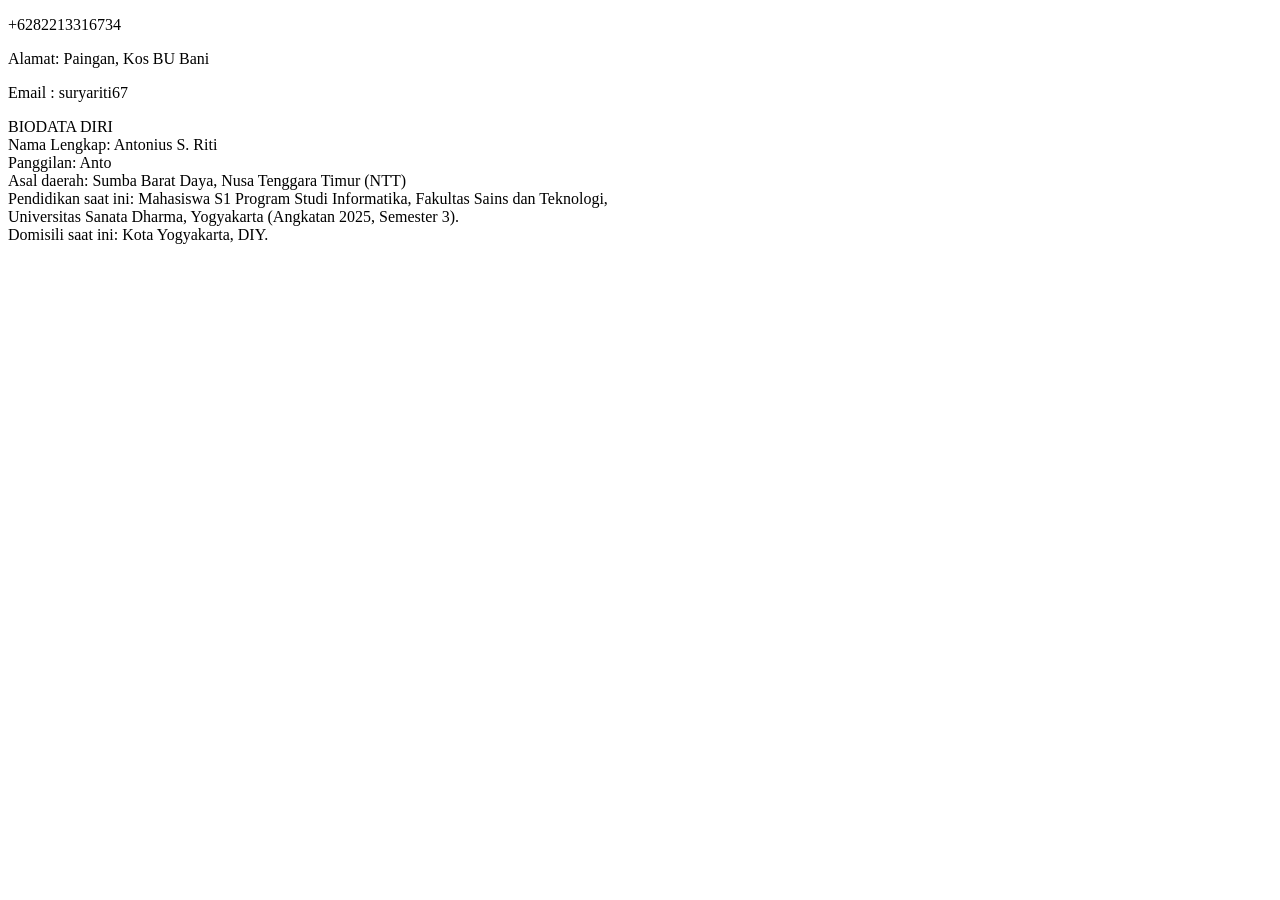
==== index.html @ 63ae72f0 "membuuat file html tambahan" ====
<!DOCTYPE html>

<head>
    <title>
        Konatk Sayaa
        <link rel="stylesheet" href="anto.css">
    </title>

<body>
    <P>+6282213316734</P>
    <p>Alamat: Paingan, Kos BU Bani</p>
    <p>Email : suryariti67</p>
    <p>BIODATA DIRI<br>Nama Lengkap: Antonius S. Riti<br>
        Panggilan: Anto<br>Asal daerah: Sumba Barat Daya, Nusa Tenggara Timur (NTT)<br>Pendidikan saat ini: Mahasiswa S1
        Program
        Studi Informatika, Fakultas Sains dan Teknologi, <br>Universitas Sanata Dharma, Yogyakarta (Angkatan 2025,
        Semester
        3).<br>Domisili saat ini: Kota Yogyakarta, DIY.</p>


</body>
</head>
---- anto.css ----
body{
    text-align: justify;
}
p {
    text-align: center;
}
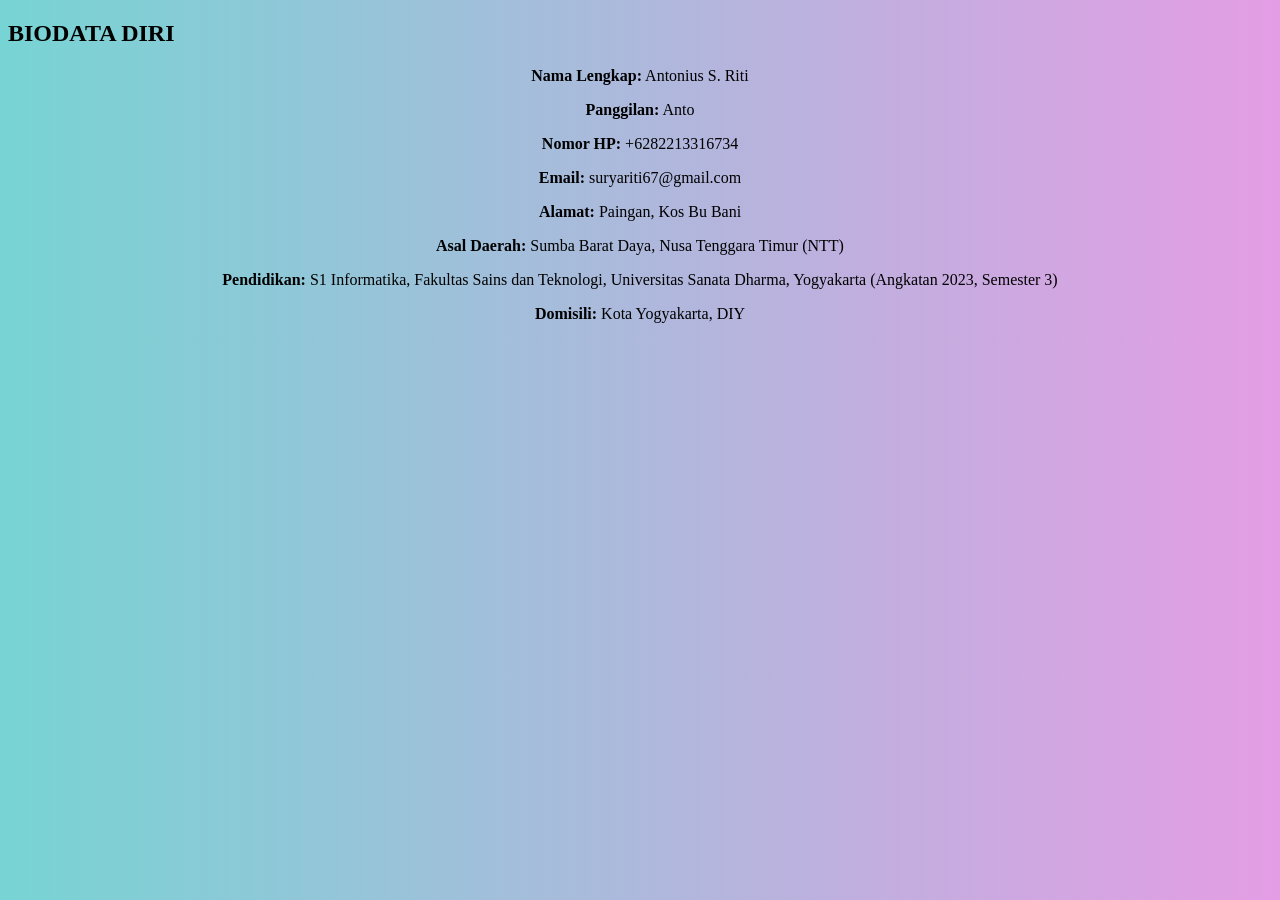
==== commit 15331f9f: "memperbaharui kode yang lama" ====
--- a/index.html
+++ b/index.html
@@ -1,22 +1,24 @@
 <!DOCTYPE html>
+<html lang="id">
+<head>
+    <meta charset="UTF-8">
+    <meta name="viewport" content="width=device-width, initial-scale=1.0">
+    <title>Kontak Saya</title>
+    <link rel="stylesheet" href="anto.css">
+</head>
+<body class="data_diri">
 
-<head>
-    <title>
-        Konatk Sayaa
-        <link rel="stylesheet" href="anto.css">
-    </title>
-
-<body>
-    <P>+6282213316734</P>
-    <p>Alamat: Paingan, Kos BU Bani</p>
-    <p>Email : suryariti67</p>
-    <p>BIODATA DIRI<br>Nama Lengkap: Antonius S. Riti<br>
-        Panggilan: Anto<br>Asal daerah: Sumba Barat Daya, Nusa Tenggara Timur (NTT)<br>Pendidikan saat ini: Mahasiswa S1
-        Program
-        Studi Informatika, Fakultas Sains dan Teknologi, <br>Universitas Sanata Dharma, Yogyakarta (Angkatan 2025,
-        Semester
-        3).<br>Domisili saat ini: Kota Yogyakarta, DIY.</p>
-
+    <div class="kontak-container">
+        <h2>BIODATA DIRI</h2>
+        <p><strong>Nama Lengkap:</strong> Antonius S. Riti</p>
+        <p><strong>Panggilan:</strong> Anto</p>
+        <p><strong>Nomor HP:</strong> +6282213316734</p>
+        <p><strong>Email:</strong> suryariti67@gmail.com</p>
+        <p><strong>Alamat:</strong> Paingan, Kos Bu Bani</p>
+        <p><strong>Asal Daerah:</strong> Sumba Barat Daya, Nusa Tenggara Timur (NTT)</p>
+        <p><strong>Pendidikan:</strong> S1 Informatika, Fakultas Sains dan Teknologi, Universitas Sanata Dharma, Yogyakarta (Angkatan 2023, Semester 3)</p>
+        <p><strong>Domisili:</strong> Kota Yogyakarta, DIY</p>
+    </div>
 
 </body>
-</head>+</html>
--- a/anto.css
+++ b/anto.css
@@ -3,4 +3,7 @@
 }
 p {
     text-align: center;
+}
+.data_diri{
+    background: linear-gradient(to right, rgb(119, 212, 212), rgb(228, 157, 228));
 }
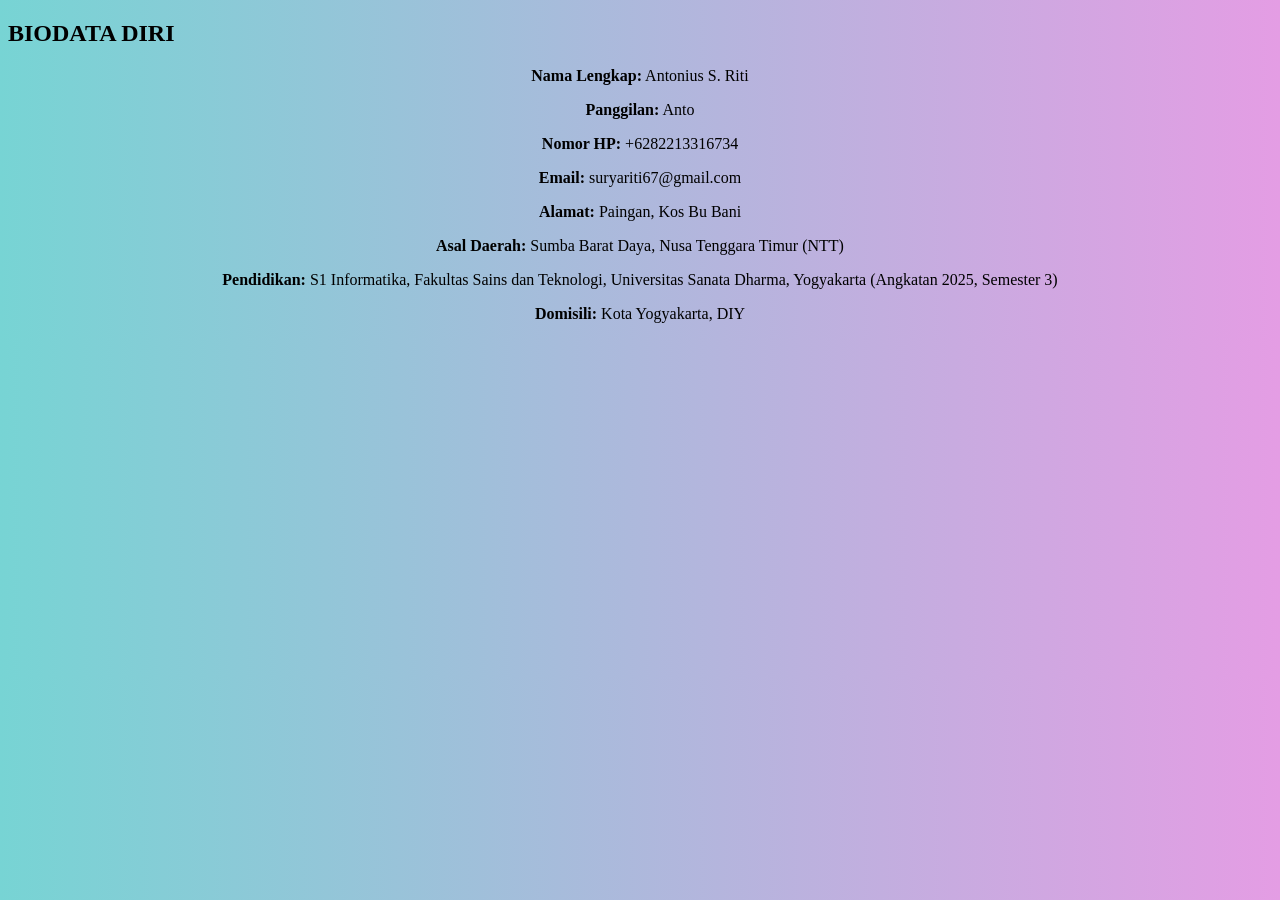
==== commit fad29e49: "edit" ====
--- a/index.html
+++ b/index.html
@@ -1,11 +1,13 @@
 <!DOCTYPE html>
 <html lang="id">
+
 <head>
     <meta charset="UTF-8">
     <meta name="viewport" content="width=device-width, initial-scale=1.0">
     <title>Kontak Saya</title>
     <link rel="stylesheet" href="anto.css">
 </head>
+
 <body class="data_diri">
 
     <div class="kontak-container">
@@ -16,9 +18,11 @@
         <p><strong>Email:</strong> suryariti67@gmail.com</p>
         <p><strong>Alamat:</strong> Paingan, Kos Bu Bani</p>
         <p><strong>Asal Daerah:</strong> Sumba Barat Daya, Nusa Tenggara Timur (NTT)</p>
-        <p><strong>Pendidikan:</strong> S1 Informatika, Fakultas Sains dan Teknologi, Universitas Sanata Dharma, Yogyakarta (Angkatan 2023, Semester 3)</p>
+        <p><strong>Pendidikan:</strong> S1 Informatika, Fakultas Sains dan Teknologi, Universitas Sanata Dharma,
+            Yogyakarta (Angkatan 2025, Semester 3)</p>
         <p><strong>Domisili:</strong> Kota Yogyakarta, DIY</p>
     </div>
 
 </body>
+
 </html>
